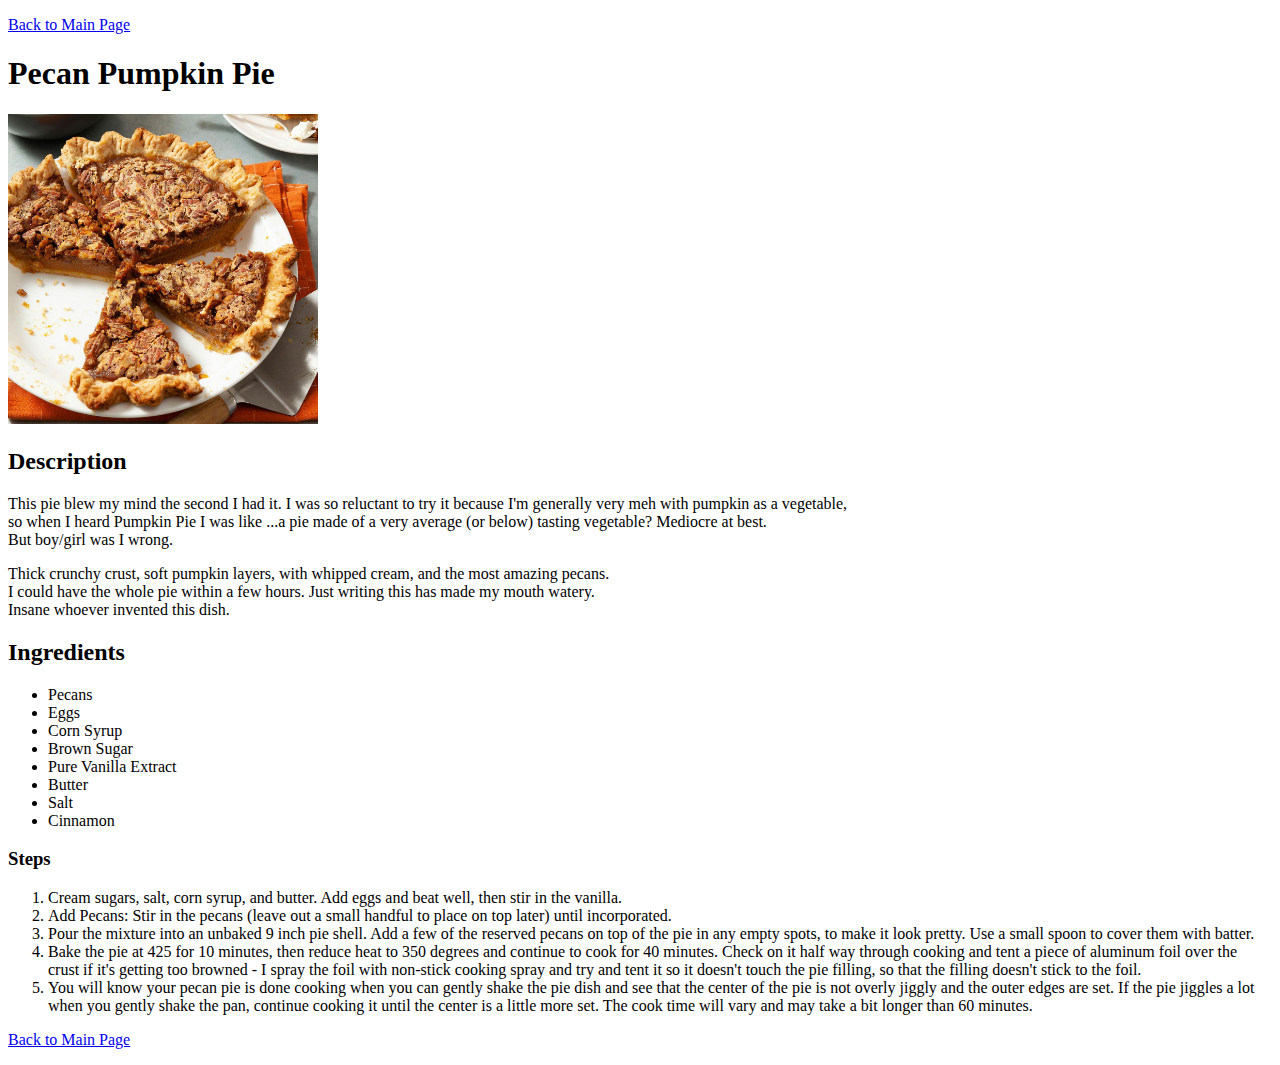
==== recipes/PumpkinPie.html @ b285e2ed "First recipe" ====
<!DOCTYPE html>
<html lang="en">
<head>
    <meta charset="UTF-8">
    <meta name="viewport" content="width=device-width, initial-scale=1.0">
    <title>Document</title>
</head>
<body>
    <p><a href="../index.html">Back to Main Page</a></p>
    <h1>Pecan Pumpkin Pie</h1>
    <p><img src="../images/Pecan-Pumpkin-Pie.jpg" alt="Pecan Pumpkin Pie" height="310" width="310"></p>
    <h2>Description</h2>
    <p>This pie blew my mind the second I had it. I was so reluctant to try it because I'm generally very meh with pumpkin as a vegetable, <br> so when I heard Pumpkin Pie I was like ...a pie made of a very average (or below) tasting vegetable? Mediocre at best.<br>But boy/girl was I wrong.</p>
    <p>Thick crunchy crust, soft pumpkin layers, with whipped cream, and the most amazing pecans.<br>I could have the whole pie within a few hours. Just writing this has made my mouth watery.<br>Insane whoever invented this dish.</p>
    <h2>Ingredients</h2>
    <ul>
        <li>Pecans</li>
        <li>Eggs</li>
        <li>Corn Syrup</li>
        <li>Brown Sugar</li>
        <li>Pure Vanilla Extract</li>
        <li>Butter</li>
        <li>Salt</li>
        <li>Cinnamon</li>
    </ul>
    <h3>Steps</h3>
    <ol>
        <li>Cream sugars, salt, corn syrup, and butter. Add eggs and beat well, then stir in the vanilla.</li>
        <li>Add Pecans: Stir in the pecans (leave out a small handful to place on top later) until incorporated.</li>
        <li>Pour the mixture into an unbaked 9 inch pie shell. Add a few of the reserved pecans on top of the pie in any empty spots, to make it look pretty. Use a small spoon to cover them with batter.</li>
        <li>Bake the pie at 425 for 10 minutes, then reduce heat to 350 degrees and continue to cook for 40 minutes. Check on it half way through cooking and tent a piece of aluminum foil over the crust if it's getting too browned - I spray the foil with non-stick cooking spray and try and tent it so it doesn't touch the pie filling, so that the filling doesn't stick to the foil.</li>
        <li>You will know your pecan pie is done cooking when you can gently shake the pie dish and see that the center of the pie is not overly jiggly and the outer edges are set.  If the pie jiggles a lot when you gently shake the pan, continue cooking it until the center is a little more set. The cook time will vary and may take a bit longer than 60 minutes.</li>

    </ol>
    <p><a href="../index.html">Back to Main Page</a></p>

</body>
</html>
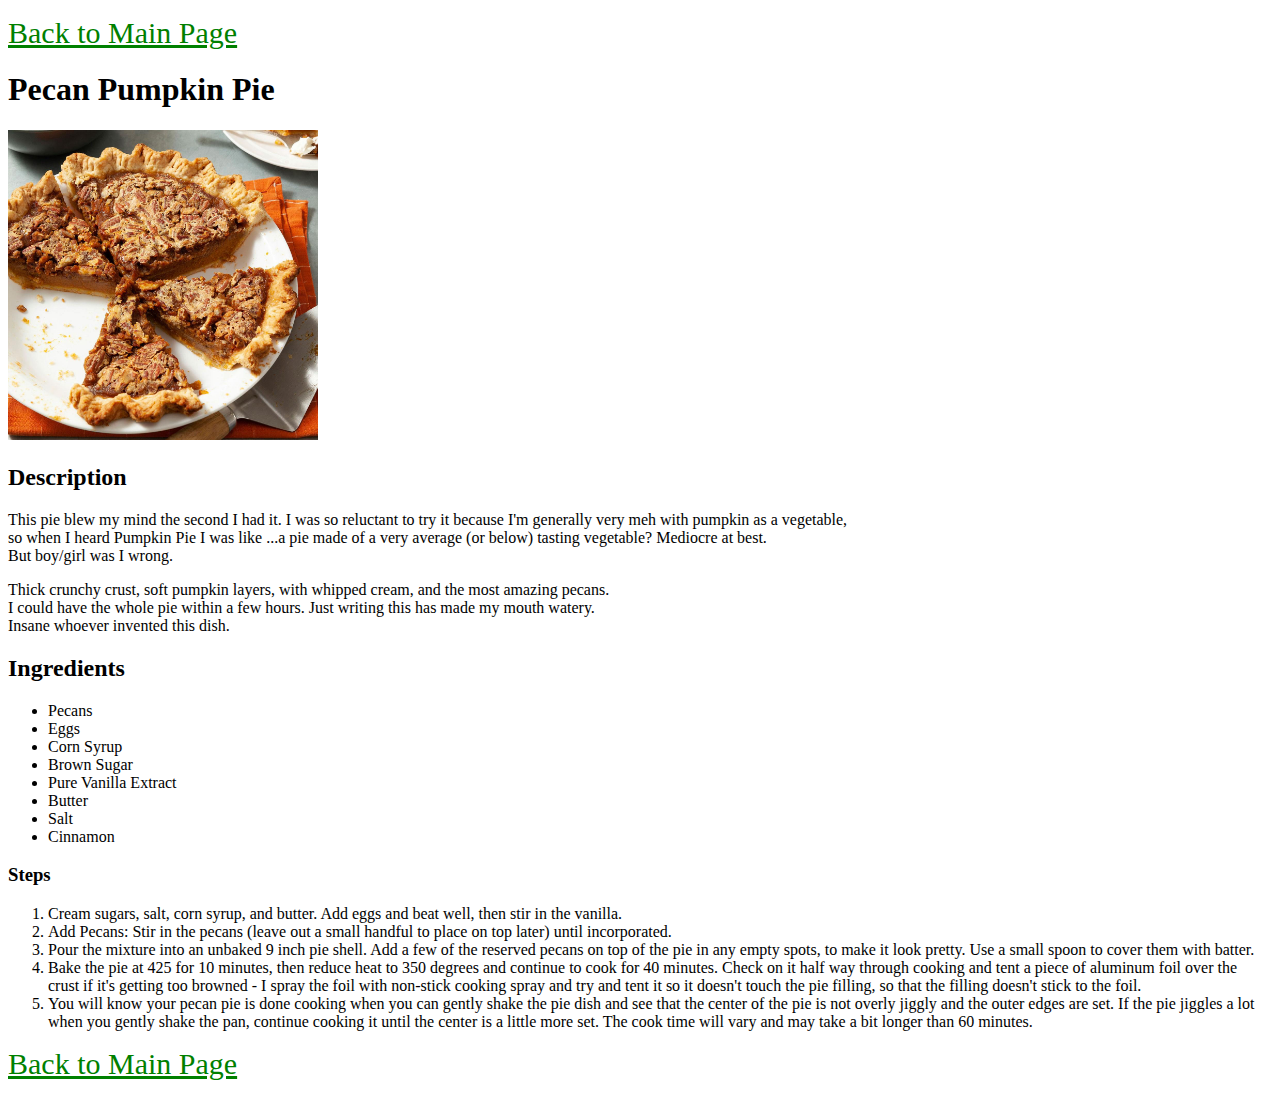
==== commit f5946eba: "Added some CSS to index.html" ====
--- a/recipes/PumpkinPie.html
+++ b/recipes/PumpkinPie.html
@@ -3,7 +3,8 @@
 <head>
     <meta charset="UTF-8">
     <meta name="viewport" content="width=device-width, initial-scale=1.0">
-    <title>Document</title>
+    <title>Pecan Pumpkin Pie</title>
+    <link rel="stylesheet" href="../styles.css">
 </head>
 <body>
     <p><a href="../index.html">Back to Main Page</a></p>
--- a/styles.css
+++ b/styles.css
@@ -0,0 +1,13 @@
+div{
+    color: navy;
+    font-size: 40px;
+    font-weight: bold;
+    text-align: center;
+    font-family: 'Times New Roman', Times, serif
+}
+
+.list, a{
+    text-align: left;
+    font-size: 30px;
+    color: green;
+}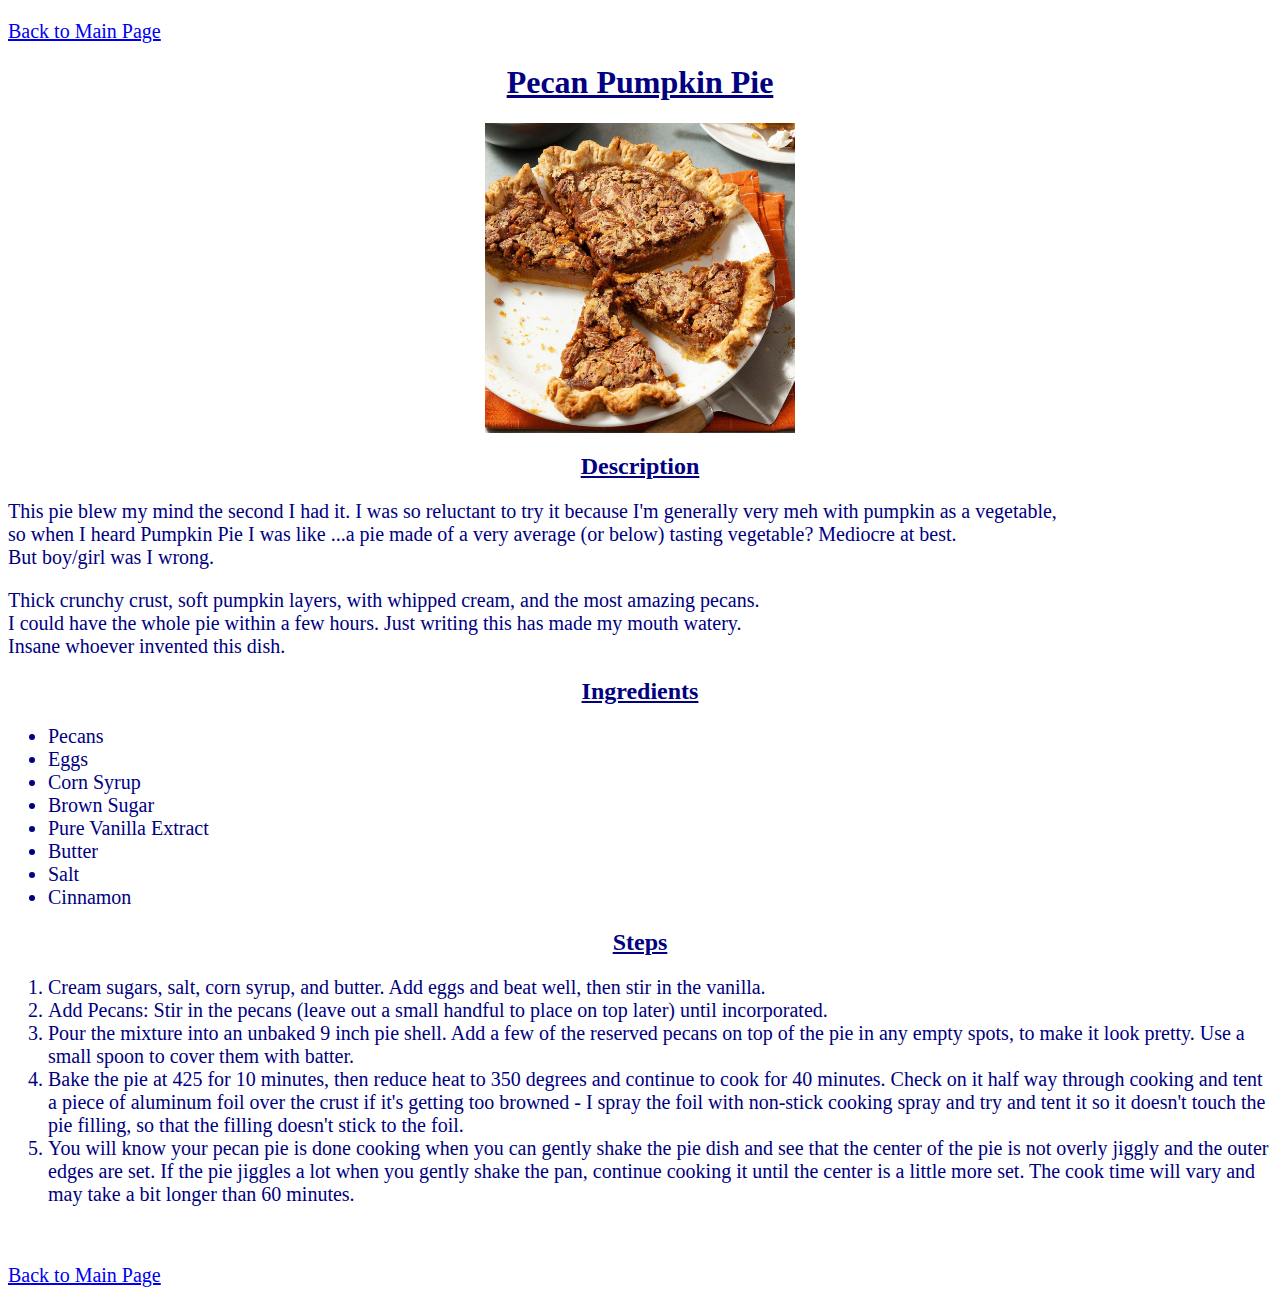
==== commit 61ee2685: "Added more CSS" ====
--- a/recipes/PumpkinPie.html
+++ b/recipes/PumpkinPie.html
@@ -9,30 +9,38 @@
 <body>
     <p><a href="../index.html">Back to Main Page</a></p>
     <h1>Pecan Pumpkin Pie</h1>
-    <p><img src="../images/Pecan-Pumpkin-Pie.jpg" alt="Pecan Pumpkin Pie" height="310" width="310"></p>
+        <img class="pic" src="../images/Pecan-Pumpkin-Pie.jpg" alt="Pecan Pumpkin Pie" height="310" width="310">
+    
+
     <h2>Description</h2>
     <p>This pie blew my mind the second I had it. I was so reluctant to try it because I'm generally very meh with pumpkin as a vegetable, <br> so when I heard Pumpkin Pie I was like ...a pie made of a very average (or below) tasting vegetable? Mediocre at best.<br>But boy/girl was I wrong.</p>
     <p>Thick crunchy crust, soft pumpkin layers, with whipped cream, and the most amazing pecans.<br>I could have the whole pie within a few hours. Just writing this has made my mouth watery.<br>Insane whoever invented this dish.</p>
     <h2>Ingredients</h2>
-    <ul>
-        <li>Pecans</li>
-        <li>Eggs</li>
-        <li>Corn Syrup</li>
-        <li>Brown Sugar</li>
-        <li>Pure Vanilla Extract</li>
-        <li>Butter</li>
-        <li>Salt</li>
-        <li>Cinnamon</li>
-    </ul>
-    <h3>Steps</h3>
-    <ol>
-        <li>Cream sugars, salt, corn syrup, and butter. Add eggs and beat well, then stir in the vanilla.</li>
-        <li>Add Pecans: Stir in the pecans (leave out a small handful to place on top later) until incorporated.</li>
-        <li>Pour the mixture into an unbaked 9 inch pie shell. Add a few of the reserved pecans on top of the pie in any empty spots, to make it look pretty. Use a small spoon to cover them with batter.</li>
-        <li>Bake the pie at 425 for 10 minutes, then reduce heat to 350 degrees and continue to cook for 40 minutes. Check on it half way through cooking and tent a piece of aluminum foil over the crust if it's getting too browned - I spray the foil with non-stick cooking spray and try and tent it so it doesn't touch the pie filling, so that the filling doesn't stick to the foil.</li>
-        <li>You will know your pecan pie is done cooking when you can gently shake the pie dish and see that the center of the pie is not overly jiggly and the outer edges are set.  If the pie jiggles a lot when you gently shake the pan, continue cooking it until the center is a little more set. The cook time will vary and may take a bit longer than 60 minutes.</li>
-
-    </ol>
+    <div class="general-list">
+        <ul>
+            <li>Pecans</li>
+            <li>Eggs</li>
+            <li>Corn Syrup</li>
+            <li>Brown Sugar</li>
+            <li>Pure Vanilla Extract</li>
+            <li>Butter</li>
+            <li>Salt</li>
+            <li>Cinnamon</li>
+        </ul>
+    </div>
+    
+    <h2>Steps</h2>
+    <div class="general-list">
+        <ol>
+            <li>Cream sugars, salt, corn syrup, and butter. Add eggs and beat well, then stir in the vanilla.</li>
+            <li>Add Pecans: Stir in the pecans (leave out a small handful to place on top later) until incorporated.</li>
+            <li>Pour the mixture into an unbaked 9 inch pie shell. Add a few of the reserved pecans on top of the pie in any empty spots, to make it look pretty. Use a small spoon to cover them with batter.</li>
+            <li>Bake the pie at 425 for 10 minutes, then reduce heat to 350 degrees and continue to cook for 40 minutes. Check on it half way through cooking and tent a piece of aluminum foil over the crust if it's getting too browned - I spray the foil with non-stick cooking spray and try and tent it so it doesn't touch the pie filling, so that the filling doesn't stick to the foil.</li>
+            <li>You will know your pecan pie is done cooking when you can gently shake the pie dish and see that the center of the pie is not overly jiggly and the outer edges are set.  If the pie jiggles a lot when you gently shake the pan, continue cooking it until the center is a little more set. The cook time will vary and may take a bit longer than 60 minutes.</li>
+    
+        </ol>
+    </div>
+    <br>
     <p><a href="../index.html">Back to Main Page</a></p>
 
 </body>
--- a/styles.css
+++ b/styles.css
@@ -1,13 +1,25 @@
-div{
-    color: navy;
-    font-size: 40px;
+.list, a.link{
+    text-align: left;
+    font-size: 25px;
+    color: green;
     font-weight: bold;
-    text-align: center;
-    font-family: 'Times New Roman', Times, serif
 }
 
-.list, a{
+h1,h2{
+    text-align: center;
+    color: navy;
+    text-decoration: underline;
+}
+
+.pic{
+    display: block;
+    margin: auto;
+}
+
+div.general-list,p{
     text-align: left;
-    font-size: 30px;
-    color: green;
-}+    font-family: Tahoma;
+    font-size: 20px;
+    color: navy;
+}
+
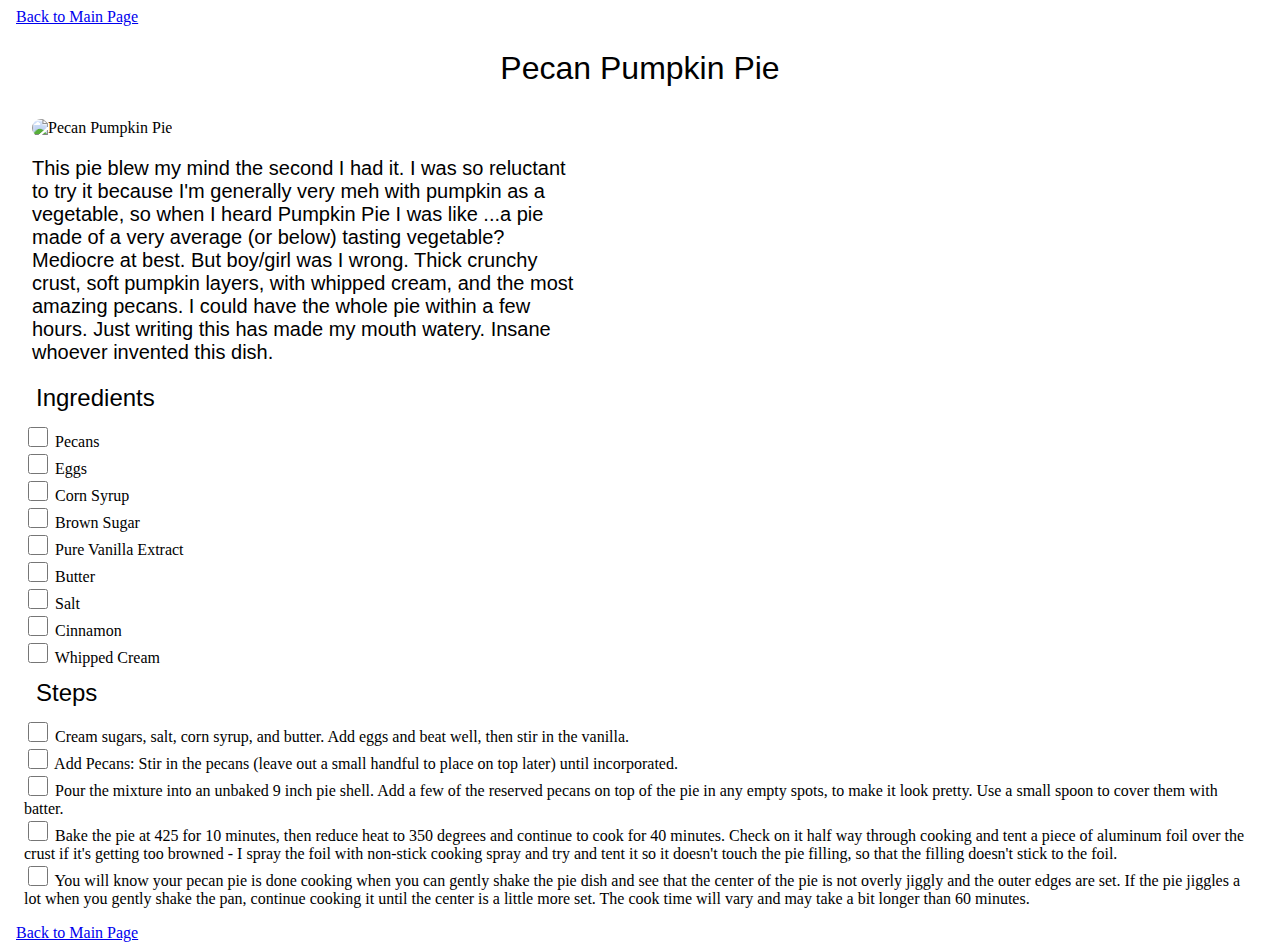
==== commit 7ba67d79: "Homepage centered. Checkboxes for PumpkinPie.html" ====
--- a/recipes/PumpkinPie.html
+++ b/recipes/PumpkinPie.html
@@ -7,41 +7,49 @@
     <link rel="stylesheet" href="../styles.css">
 </head>
 <body>
-    <p><a href="../index.html">Back to Main Page</a></p>
-    <h1>Pecan Pumpkin Pie</h1>
-        <img class="pic" src="../images/Pecan-Pumpkin-Pie.jpg" alt="Pecan Pumpkin Pie" height="310" width="310">
+    <div><a href="../index.html">Back to Main Page</a></div>
     
+    <div class="flex-main-container">
+        <h1>Pecan Pumpkin Pie</h1>
+        
+        <!-- <div class="flex-container"> -->
+           
+                <!-- <div class="flex-container"> -->
+                    
+                    <div>
+                        <div class="image-text-container">
+                            <!-- <img src="../images/ppp.png" alt="Pecan Pumpkin Pie" width="500px !important" height="auto" !important> -->
+                            <img src="../images/ppp.png" alt="Pecan Pumpkin Pie" style="width: 550px !important; height: 400px !important;">
+                    
+                    
+                    <p>This pie blew my mind the second I had it. I was so reluctant to try it because I'm generally very meh with pumpkin as a vegetable, so when I heard Pumpkin Pie I was like ...a pie made of a very average (or below) tasting vegetable? Mediocre at best. But boy/girl was I wrong.  Thick crunchy crust, soft pumpkin layers, with whipped cream, and the most amazing pecans. I could have the whole pie within a few hours. Just writing this has made my mouth watery. Insane whoever invented this dish.</p>
+                   
+                        </div>
+                    
+        
+                    <h2>Ingredients</h2>
+            
+            
+                    <label><input type="checkbox"> Pecans</label><br>
+                    <label><input type="checkbox"> Eggs</label><br>
+                    <label><input type="checkbox"> Corn Syrup</label><br>
+                    <label><input type="checkbox"> Brown Sugar</label><br>
+                    <label><input type="checkbox"> Pure Vanilla Extract</label><br>
+                    <label><input type="checkbox"> Butter</label><br>
+                    <label><input type="checkbox"> Salt</label><br>
+                    <label><input type="checkbox"> Cinnamon</label><br>
+                    <label><input type="checkbox"> Whipped Cream</label><br>
+                    <h2>Steps</h2>
+            
+                    <label><input type="checkbox"> Cream sugars, salt, corn syrup, and butter. Add eggs and beat well, then stir in the vanilla.</label><br>
+                    <label><input type="checkbox"> Add Pecans: Stir in the pecans (leave out a small handful to place on top later) until incorporated.</label><br>
+                    <label><input type="checkbox"> Pour the mixture into an unbaked 9 inch pie shell. Add a few of the reserved pecans on top of the pie in any empty spots, to make it look pretty. Use a small spoon to cover them with batter.</label><br>
+                    <label><input type="checkbox"> Bake the pie at 425 for 10 minutes, then reduce heat to 350 degrees and continue to cook for 40 minutes. Check on it half way through cooking and tent a piece of aluminum foil over the crust if it's getting too browned - I spray the foil with non-stick cooking spray and try and tent it so it doesn't touch the pie filling, so that the filling doesn't stick to the foil.</label><br>
+                    <label><input type="checkbox"> You will know your pecan pie is done cooking when you can gently shake the pie dish and see that the center of the pie is not overly jiggly and the outer edges are set.  If the pie jiggles a lot when you gently shake the pan, continue cooking it until the center is a little more set. The cook time will vary and may take a bit longer than 60 minutes.</label><br>
+                    
+                </div>
 
-    <h2>Description</h2>
-    <p>This pie blew my mind the second I had it. I was so reluctant to try it because I'm generally very meh with pumpkin as a vegetable, <br> so when I heard Pumpkin Pie I was like ...a pie made of a very average (or below) tasting vegetable? Mediocre at best.<br>But boy/girl was I wrong.</p>
-    <p>Thick crunchy crust, soft pumpkin layers, with whipped cream, and the most amazing pecans.<br>I could have the whole pie within a few hours. Just writing this has made my mouth watery.<br>Insane whoever invented this dish.</p>
-    <h2>Ingredients</h2>
-    <div class="general-list">
-        <ul>
-            <li>Pecans</li>
-            <li>Eggs</li>
-            <li>Corn Syrup</li>
-            <li>Brown Sugar</li>
-            <li>Pure Vanilla Extract</li>
-            <li>Butter</li>
-            <li>Salt</li>
-            <li>Cinnamon</li>
-        </ul>
     </div>
-    
-    <h2>Steps</h2>
-    <div class="general-list">
-        <ol>
-            <li>Cream sugars, salt, corn syrup, and butter. Add eggs and beat well, then stir in the vanilla.</li>
-            <li>Add Pecans: Stir in the pecans (leave out a small handful to place on top later) until incorporated.</li>
-            <li>Pour the mixture into an unbaked 9 inch pie shell. Add a few of the reserved pecans on top of the pie in any empty spots, to make it look pretty. Use a small spoon to cover them with batter.</li>
-            <li>Bake the pie at 425 for 10 minutes, then reduce heat to 350 degrees and continue to cook for 40 minutes. Check on it half way through cooking and tent a piece of aluminum foil over the crust if it's getting too browned - I spray the foil with non-stick cooking spray and try and tent it so it doesn't touch the pie filling, so that the filling doesn't stick to the foil.</li>
-            <li>You will know your pecan pie is done cooking when you can gently shake the pie dish and see that the center of the pie is not overly jiggly and the outer edges are set.  If the pie jiggles a lot when you gently shake the pan, continue cooking it until the center is a little more set. The cook time will vary and may take a bit longer than 60 minutes.</li>
-    
-        </ol>
-    </div>
-    <br>
-    <p><a href="../index.html">Back to Main Page</a></p>
-
+    <div><a href="../index.html">Back to Main Page</a></div>
 </body>
 </html>--- a/styles.css
+++ b/styles.css
@@ -1,25 +1,80 @@
 .list, a.link{
-    text-align: left;
-    font-size: 25px;
-    color: green;
-    font-weight: bold;
+    /* margin: 25px; */
+    /* text-align: left; */
+    font-size: 18px;
+    color: black;
+    /* margin-top: 10px; */
+    /* font-weight: bold; */
 }
 
-h1,h2{
-    text-align: center;
-    color: navy;
-    text-decoration: underline;
+
+.flex-main-container{
+    display: flex;
+    flex-direction: column;
+    justify-content: center;
+    align-items: center;
+    /* margin: 0.5em; */
 }
 
-.pic{
-    display: block;
-    margin: auto;
+input[type="checkbox"]{
+    width: 20px;
+    height: 20px;
+    accent-color: orange;
+    /* border-color: aqua; */
+    /* border: 2px solid black */
 }
 
-div.general-list,p{
-    text-align: left;
-    font-family: Tahoma;
-    font-size: 20px;
-    color: navy;
+.flex-container{
+    /* margin: 2em 20em; */
+    display: flex;
+    flex-wrap: wrap;
+        /* align-items: center; */
 }
 
+
+ .flex-main-container > h1, div, h2{ 
+     margin: 0.5em;     
+ } 
+
+ h1,h2{ 
+    font-family: 'Segoe UI', Tahoma, Geneva, Verdana, sans-serif;
+    font-weight: 400;
+ } 
+
+
+img{
+    height: 300px;
+    width: 300px;
+    border-radius: 10px;
+    /* transform: scale(1); */
+    /* transform-origin: 40% 20%; */
+}
+
+.image-text-container{
+    max-width: 550px;
+}
+
+.heading{
+    margin: 0 auto;
+}
+
+.caption, .caption2{
+    
+    display: block;
+    margin-top: 10px;
+    font-family: 'Segoe UI', Tahoma, Geneva, Verdana, sans-serif;
+    color: rgb(183, 113, 0);
+}
+
+
+div.general-list,p{
+    /* text-align: left; */
+    font-family: 'Segoe UI', Tahoma, Geneva, Verdana, sans-serif;
+    font-size: 20px;
+    color: black;
+}
+
+/* * { 
+    outline: 2px solid red;
+}*/
+
